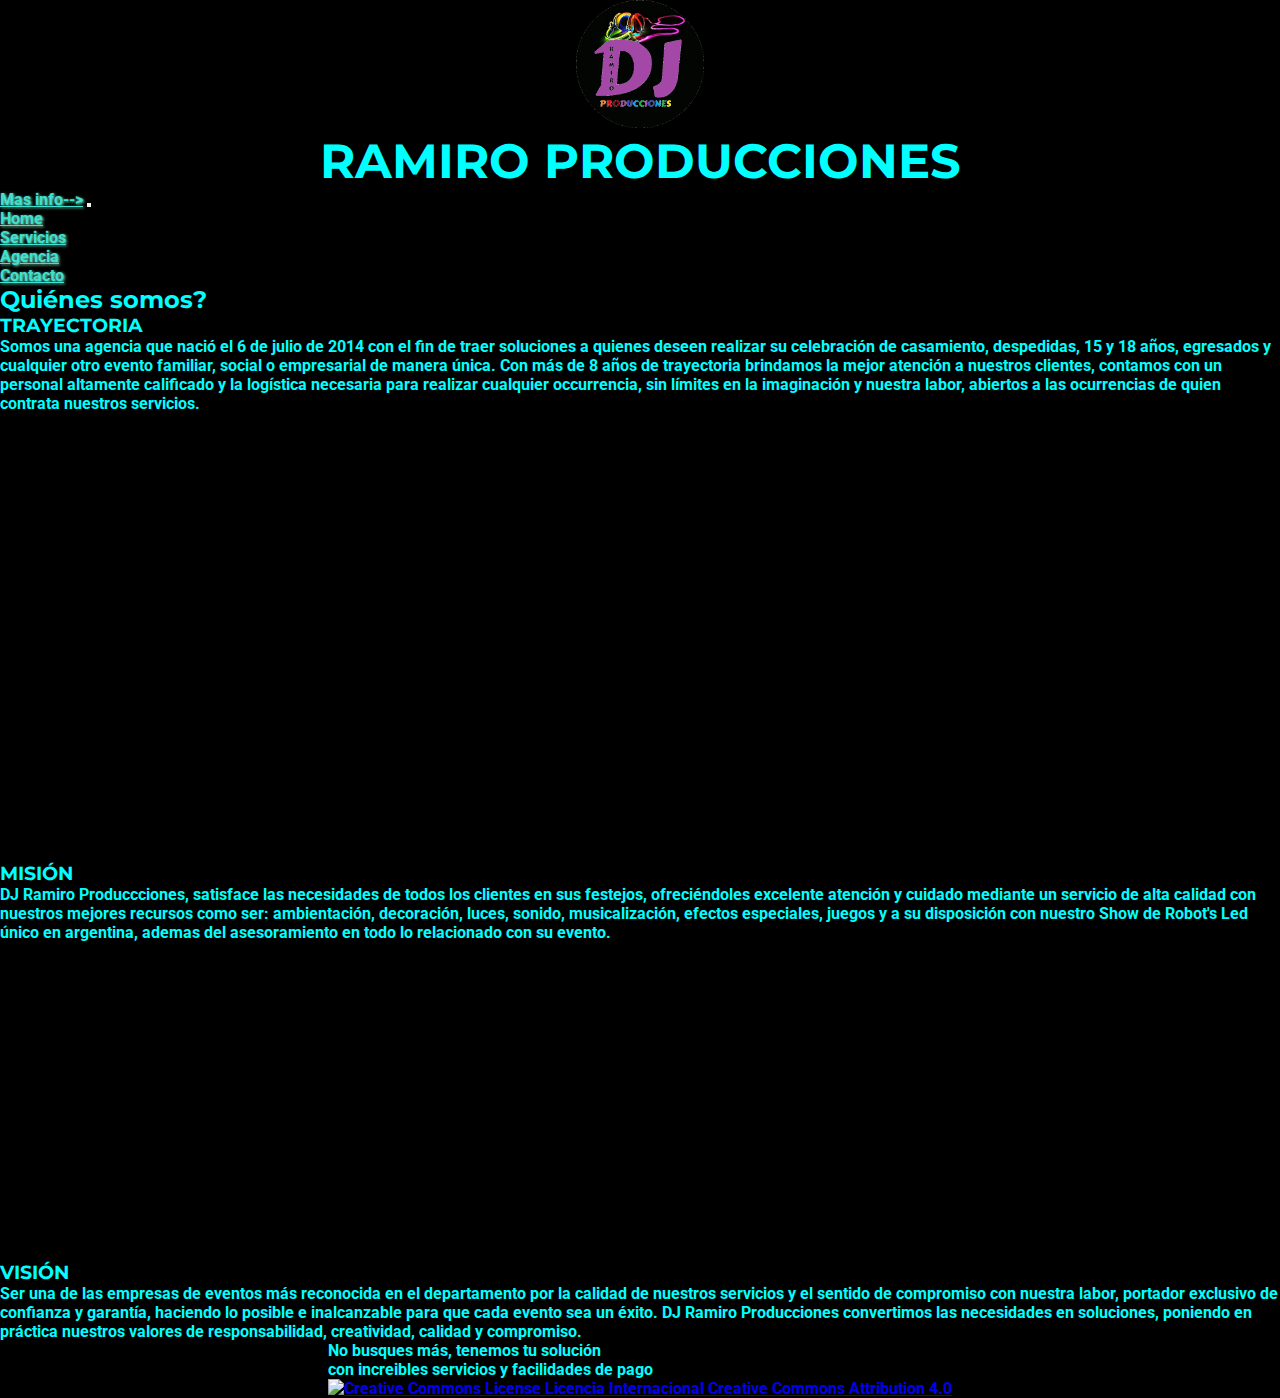
==== pages/agencia.html @ 86b8fcf9 "inicio bootstrap" ====
<!--declaracion documento tipo -->
<!DOCTYPE html>
<!--apertura html atributo de idioma y estilo de fuente-->
<html lang="es-ES">
<!--cabeza apertura-->

<head>
  <!--codificacion tipo-->
  <meta charset="UTF-8">
  <!--compatibilidad navegador-->
  <meta http-equiv="X-UA-Compatible" content="IE=edge">
  <!--compatibilidad tamaño diferentes dispositivos-->
  <meta name="viewport" content="width=device-width, initial-scale=1.0">
  <!--icono pestaña o cabecera del navegador-->
  <link rel="shortcut icon" href="../images/icono.png" type="image/x-icon">
  <!--titulo pestaña o cabecera navegador-->
  <title>Ramiro Producciones</title>
  <!--metadatos para buscadores web...-->
  <meta name="author" content="DMRS">
  <meta name="description" content="Servicios exclusivos para eventos sociales: fiestas, graduaciones y muchos más">
  <meta name="keywords"
    content="eventos sociales, cumpleaños, despedidas, egresados, fiestas, música, shows, iluminación, efectos especiales, juegos">
  <!--paquete iconos sitio fontawesome-->
  <link rel="stylesheet" href="https://cdnjs.cloudflare.com/ajax/libs/font-awesome/6.1.2/css/all.min.css"
    integrity="sha512-1sCRPdkRXhBV2PBLUdRb4tMg1w2YPf37qatUFeS7zlBy7jJI8Lf4VHwWfZZfpXtYSLy85pkm9GaYVYMfw5BC1A=="
    crossorigin="anonymous" referrerpolicy="no-referrer" />
  <!--link web bootstrap.min.css-->
  <link rel="stylesheet" href="https://cdn.jsdelivr.net/npm/bootstrap@4.6.2/dist/css/bootstrap.min.css"
    integrity="sha384-xOolHFLEh07PJGoPkLv1IbcEPTNtaed2xpHsD9ESMhqIYd0nLMwNLD69Npy4HI+N" crossorigin="anonymous">
  <!--link pagina bootstrap.min.css-->
  <!-- <link rel="stylesheet" href="../css/bootstrap.min.css"> -->
  <!--link pagina bootstrap-multiselect.min.css-->
  <!-- <link rel="stylesheet" href="../css/bootstrap-multiselect.min.css"> -->
  <!--link pagina estilos.css-->
  <link rel="stylesheet" type="text/css" href="../css/estilos.css" />
</head>
<!--cuerpo apetura-->

<body class="agencia row">
  <!--audio fondo pagina -->
  <!-- <audio autoplay loop>su navegador no soporta algunos formatos de audio -->
  <source src="../multimedias/electronica-corporativo_de_motivacion.ogg" type="audio/ogg">
  <!--formatos audio (.ogg, .wav, .mp3, etc.) soporte compatibilidad navegador-->
  </audio>
  <!--cabecera pagina-->
  <header class="header">
    <!--logo y titulo cabecera pagina-->
    <div class="encabezado container-fluid col-xs-12">
      <img src="../images/logo.gif" alt="logo dj ramiro producciones" class="logo">
      <h1 class="titulo">ramiro producciones</h1>
    </div>
    <!--navegacion barra-->
    <nav class="nav navbar navbar-expand-md navbar-dark">
      <a class="navbar-brand" href="./contacto.html">Mas info--></a>
      <button class="navbar-toggler" type="button" data-toggle="collapse" data-target="#navbarNav"
        aria-controls="navbarNav" aria-expanded="false" aria-label="Toggle navigation">
        <span class="navbar-toggler-icon"></span>
      </button>
      <div class="collapse navbar-collapse" id="navbarNav">
        <ul class="navbar-nav">
          <li class="nav-item">
            <a class="nav-link" href="../index.html">Home</a>
          </li>
          <li class="nav-item">
            <a class="nav-link" href="./servicios.html">Servicios</a>
          </li>
          <li class="nav-item">
            <a class="nav-link" href="./agencia.html">Agencia</a>
          </li>
          <li class="nav-item">
            <a class="nav-link" href="./contacto.html">Contacto</a>
          </li>
        </ul>
      </div>
    </nav>
    <!--contenido principal pagina-->
    <main class="main">
      <section class="asection">
        <h2>Quiénes somos?</h2>
        <article class="aarticle">
          <h3>TRAYECTORIA</h3>
          <p>Somos una agencia que nació el 6 de julio de 2014 con el fin de traer soluciones a quienes deseen realizar
            su
            celebración de casamiento, despedidas, 15 y 18 años, egresados y cualquier otro evento familiar, social o
            empresarial de manera única. Con más de 8 años de trayectoria brindamos la mejor atención a nuestros
            clientes,
            contamos con un personal altamente calificado y la logística necesaria para realizar cualquier occurrencia,
            sin límites en la imaginación y nuestra labor, abiertos a las ocurrencias de quien contrata nuestros
            servicios.</p>
        </article>
        <div class="agencia dvideo1">
          <iframe height="445" src="https://www.youtube.com/embed/mI4TB2rt99A" title="YouTube video player"
            frameborder="0"
            allow="accelerometer; autoplay; clipboard-write; encrypted-media; gyroscope; picture-in-picture"
            allowfullscreen></iframe>
        </div>
        <article class="aarticle">
          <h3>MISIÓN</h3>
          <p>DJ Ramiro Produccciones, satisface las necesidades de todos los clientes en sus festejos, ofreciéndoles
            excelente atención y cuidado mediante un servicio de alta calidad con nuestros mejores recursos como ser:
            ambientación, decoración, luces, sonido, musicalización, efectos especiales, juegos y a su disposición con
            nuestro Show de Robot's Led único en argentina, ademas del asesoramiento en todo lo relacionado con su
            evento.
          </p>
        </article>
        <div class="agencia dvideo2">
          <iframe height="315" src="https://www.youtube.com/embed/skl6Clik7QQ" title="YouTube video player"
            frameborder="0"
            allow="accelerometer; autoplay; clipboard-write; encrypted-media; gyroscope; picture-in-picture"
            allowfullscreen></iframe>
        </div>
        <article class="aarticle">
          <h3>VISIÓN</h3>
          <p>Ser una de las empresas de eventos más reconocida en el departamento por la calidad de nuestros servicios y
            el sentido de compromiso con nuestra labor, portador exclusivo de confianza y garantía, haciendo lo posible
            e
            inalcanzable para que cada evento sea un éxito. DJ Ramiro Producciones convertimos las necesidades en
            soluciones, poniendo en práctica nuestros valores de responsabilidad, creatividad, calidad y compromiso.</p>
        </article>
      </section>
    </main>
    <footer class="fagencia">
      <!--pie de pagina-->
      <p>
        No busques más, tenemos tu solución<br>con increibles servicios y facilidades de pago
      </p>
      <div class="redes">
        <a href="https://www.youtube.com/channel/UCy_nXlltVL_Nfp0CvFLyLNg
      " title="sitio youtube" target="_blank" rel="noopener noreferrer"><i class="fa-brands fa-youtube"></i></a>
        <a href="https://www.instagram.com/accounts/login/?next=/djramiroeventos/
      " title="sitio instagram" target="_blank" rel="noopener noreferrer"><i class="fa-brands fa-instagram"></i></a>
        <a href="https://www.facebook.com/ramiro.palacios.568847" title="sitio facebook" target="_blank"
          rel="noopener noreferrer"><i class="fa-brands fa-facebook"></i></a>
      </div>
      <a rel="license" href="http://creativecommons.org/licenses/by/4.0/">
        <img alt="Creative Commons License" style="border-width:0"
          src="https://i.creativecommons.org/l/by/4.0/88x31.png" /> Licencia Internacional Creative Commons Attribution
        4.0
      </a>
    </footer>
    <!--bibliotecas: popper.min, jquery.slim.min, bootstrap.min-->
    <script src="https://cdn.jsdelivr.net/npm/popper.js@1.16.1/dist/umd/popper.min.js"
      integrity="sha384-9/reFTGAW83EW2RDu2S0VKaIzap3H66lZH81PoYlFhbGU+6BZp6G7niu735Sk7lN"
      crossorigin="anonymous"></script>
    <script src="https://cdn.jsdelivr.net/npm/jquery@3.5.1/dist/jquery.slim.min.js"
      integrity="sha384-DfXdz2htPH0lsSSs5nCTpuj/zy4C+OGpamoFVy38MVBnE+IbbVYUew+OrCXaRkfj"
      crossorigin="anonymous"></script>
    <script src="https://cdn.jsdelivr.net/npm/bootstrap@4.6.2/dist/js/bootstrap.min.js"
      integrity="sha384-+sLIOodYLS7CIrQpBjl+C7nPvqq+FbNUBDunl/OZv93DB7Ln/533i8e/mZXLi/P+"
      crossorigin="anonymous"></script>
    <!--link pagina bootstrap.min.js-->
    <!-- <link rel="stylesheet" href="../js/bootstrap.min.js"> -->
    <!--link pagina bootstrap-multiselect.min.js-->
    <!-- <link rel="stylesheet" href="../js/bootstrap-multiselect.min.js"> -->
</body>

</html>
---- css/estilos.css ----
@import url('https://fonts.googleapis.com/css2?family=Montserrat:wght@100&family=Roboto:wght@100&display=swap');
/* font-family: 'Montserrat', sans-serif;
font-family: 'Roboto', sans-serif; */

* {
  margin: 0;
  padding: 0;
  box-sizing: border-box;
}

head {
  display: none;
}

.home,
.contacto,
.agencia,
.servicios {
  background-color: black;
  font-family: 'Roboto', Arial, Helvetica, sans-serif;
  font-weight: bold;
  color: aqua;
}

h1,
h2,
h3,
h4,
h5,
h6 {
  font-family: 'Montserrat', Verdana, Geneva, Tahoma, sans-serif;
}

.header {
  background: transparent;
  display: flex;
  justify-content: center;
  flex-direction: column;
  align-items: center;
  /* position: fixed;
  top: 0;
  left: 0; */
}

.encabezado {
  text-align: center;
}

.logo {
  width: 128px;
}

.logo:hover {
  transform: rotatey(360deg);
  transition: 1s;
}

.titulo {
  margin: 0;
  font-weight: bold;
  font-size: 48px;
  text-transform: uppercase;
}

.titulo:hover {
  transform: scale(1.05);
  color: aqua;
  text-shadow: 1.5px 1.5px 5px aquamarine;
  transition: 1s;
}

/*navegacion*/
.nav {
  width: 100vw;
}

.nav .navbar-brand,
.navbar-nav .nav-item .nav-link {
  text-align: center;
  color: turquoise;
  text-shadow: 1px 1px 3px aquamarine;
}

/*carusel*/
.slide img {
  width: 100vw;
  height: 75vh;
}

/*marquesina*/
marquee {
  font-family: 'Montserrat', Verdana, Geneva, Tahoma, sans-serif;
  font-size: 48px;
  font-weight: bold;

}

#marq1 {
  color: rgb(255, 69, 0);
  /* scrollamount: 50;  */
  /* scrolldelay: 100; */
}

#marq2 {
  color: rgb(255, 255, 0);
}

#marq3 {
  color: rgb(255, 0, 0);
}

.footer {
  background: transparent;
  /* background-image: linear-gradient(gold, orangered); */
  text-align: center;
}

.redes i {
  color: rgba(0, 255, 255, 0.9);
  letter-spacing: 20px;
  font-size: 40px;
  margin: 10px 0 10px;
  text-shadow: 1px 1px 5px black;
}

/* cambio scroll inicio */
/* ::-webkit-scrollbar-track {
  box-shadow: inset 0 0 6px rgba(0, , 0, 0, 0.3);
  border-radius: 15px;
  background-color: #000;
} */

::-webkit-scrollbar {
  width: 12px;
  background-color: #000;
}

::-webkit-scrollbar-thumb {
  border-radius: 7px;
  box-shadow: inset 0 0 3px rgba(0, 0, 0, 0.9);
  background-image: linear-gradient(#000, #777, #999, #777, #000);
}

/*contacto*/
.main .csection {
  text-align: center;
  color: turquoise;

}

.select:focus,
.option:focus,
.textarea:focus,
input[type="text"]:focus,
input[type="password"]:focus,
input[type="datetime"]:focus,
input[type="datetime-local"]:focus,
input[type="date"]:focus,
input[type="month"]:focus,
input[type="time"]:focus,
input[type="week"]:focus,
input[type="number"]:focus,
input[type="email"]:focus,
input[type="url"]:focus,
input[type="search"]:focus,
input[type="tel"]:focus,
input[type="color"]:focus,
input[type="file"]:focus,
.uneditable-input:focus {
  background: rgba(34, 34, 34, 0.5);
  border-color: rgb(34, 34, 34);
  box-shadow: 0 1px 1px rgba(0, 0, 0, 0.075) inset, 0 0 9px turquoise;
  color: turquoise;
  outline: 0 none;
}

.form {
  background-image: linear-gradient(#000, #222, #555, #222, #000);
  color: aqua;
  padding: 40px;
}

.legend {
  font-family: 'Montserrat', Verdana, Geneva, Tahoma, sans-serif;
  text-align: center;
  text-transform: uppercase;
  text-shadow: 1px 1px 5px black;
}

.fieldset input,
.textarea,
.select,
.checkbox {
  color: turquoise;
  background: rgba(34, 34, 34, 0.7);
  border-color: rgb(34, 34, 34);
  border-radius: 10px;
  box-shadow: 0 0 9px turquoise inset, 0 1px 1px rgba(0, 0, 0, 0.075);
  text-align: center;
}

.textarea {
  resize: none;
}

fieldset .buttom {
  background-color: rgb(17, 17, 17, 0.7);
  color: aqua;
  margin: 20px;
  padding: 10px;
}

.option {
  /* text-align: center; */
  background-color: rgb(17, 17, 17, 0.9);
  color: aqua;
}

/*agencia*/
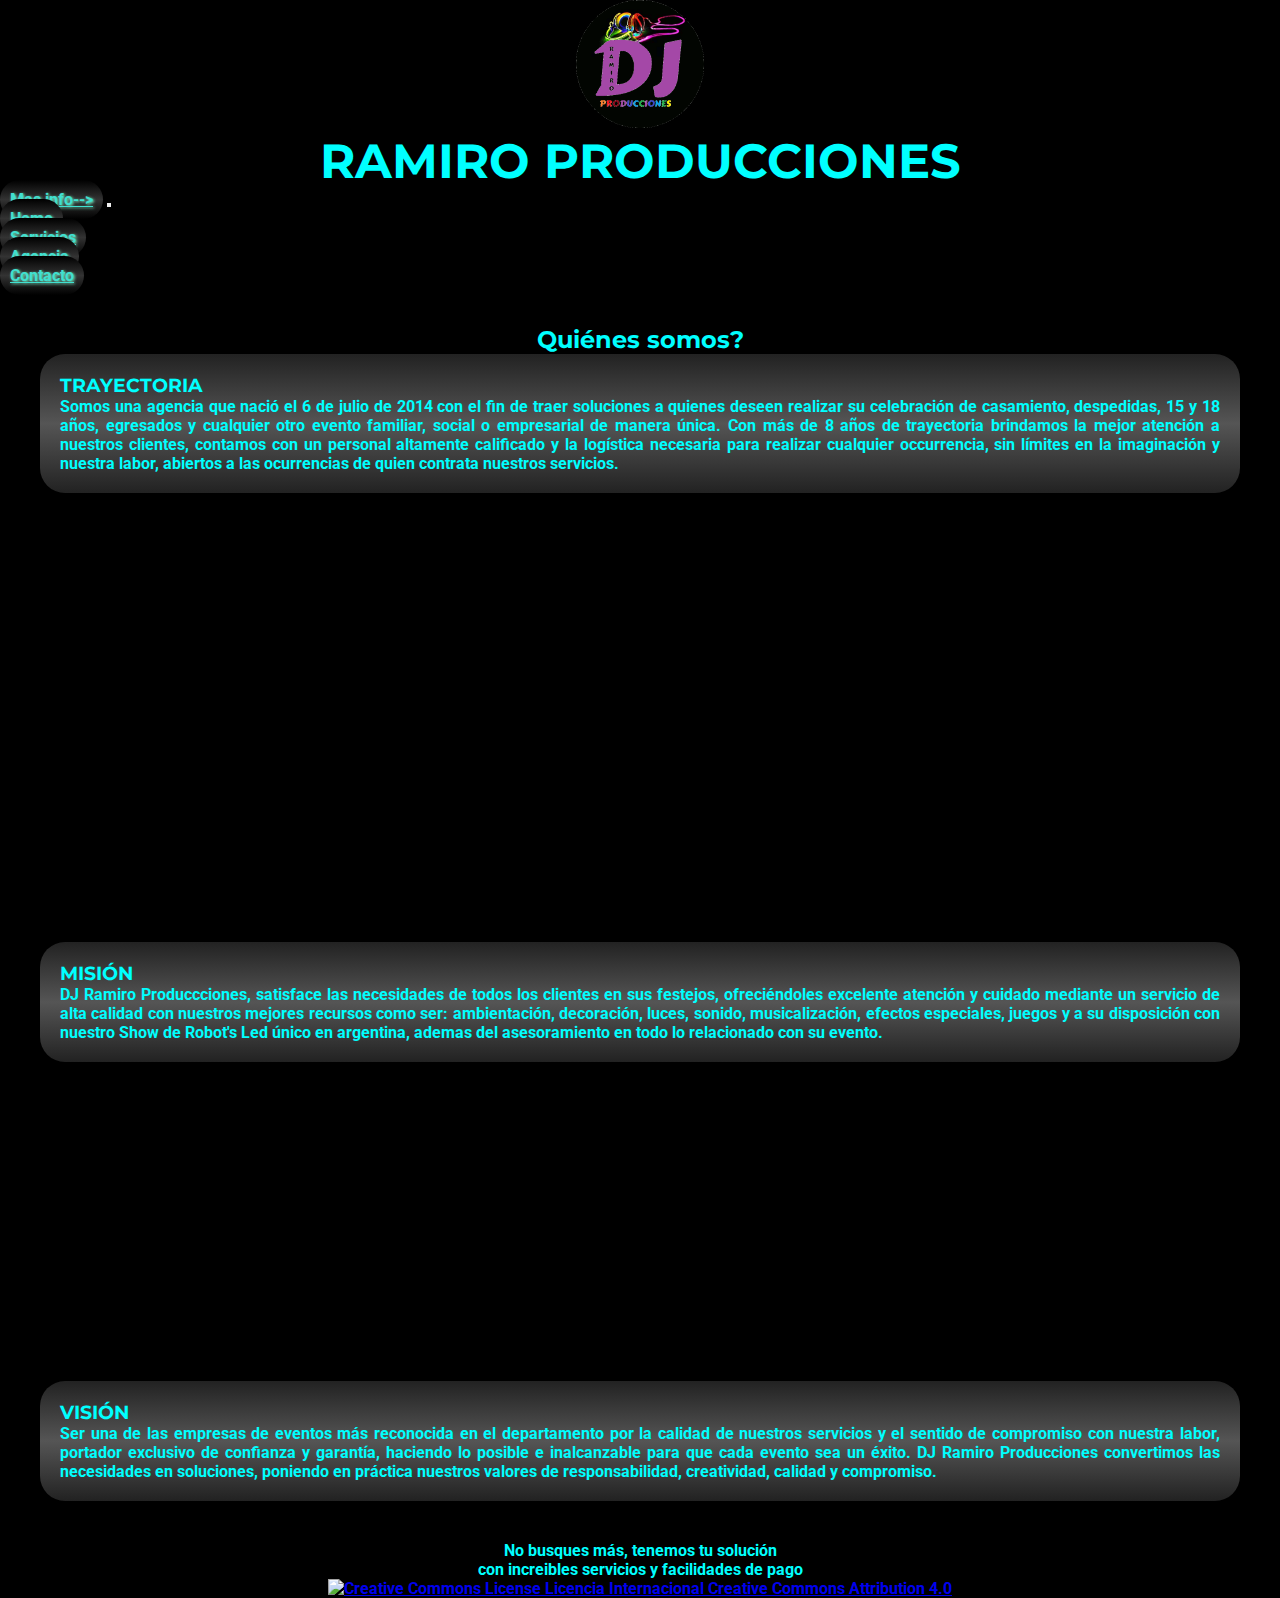
==== commit 93a92821: "tuneando bootstrap" ====
--- a/pages/agencia.html
+++ b/pages/agencia.html
@@ -12,7 +12,7 @@
   <!--compatibilidad tamaño diferentes dispositivos-->
   <meta name="viewport" content="width=device-width, initial-scale=1.0">
   <!--icono pestaña o cabecera del navegador-->
-  <link rel="shortcut icon" href="../images/icono.png" type="image/x-icon">
+  <link rel="shortcut icon" href="../images/icono(svg144x144).svg" type="image/x-icon">
   <!--titulo pestaña o cabecera navegador-->
   <title>Ramiro Producciones</title>
   <!--metadatos para buscadores web...-->
@@ -38,9 +38,9 @@
 
 <body class="agencia row">
   <!--audio fondo pagina -->
-  <!-- <audio autoplay loop>su navegador no soporta algunos formatos de audio -->
-  <source src="../multimedias/electronica-corporativo_de_motivacion.ogg" type="audio/ogg">
-  <!--formatos audio (.ogg, .wav, .mp3, etc.) soporte compatibilidad navegador-->
+  <audio autoplay loop>su navegador no soporta algunos formatos de audio
+    <source src="../multimedias/electronica-corporativo_de_motivacion.ogg" type="audio/ogg">
+    <!--formatos audio (.ogg, .wav, .mp3, etc.) soporte compatibilidad navegador-->
   </audio>
   <!--cabecera pagina-->
   <header class="header">
@@ -75,9 +75,9 @@
     </nav>
     <!--contenido principal pagina-->
     <main class="main">
-      <section class="asection">
+      <section class="asection container-fluid">
         <h2>Quiénes somos?</h2>
-        <article class="aarticle">
+        <article class="aarticle container-fluid">
           <h3>TRAYECTORIA</h3>
           <p>Somos una agencia que nació el 6 de julio de 2014 con el fin de traer soluciones a quienes deseen realizar
             su
@@ -94,7 +94,7 @@
             allow="accelerometer; autoplay; clipboard-write; encrypted-media; gyroscope; picture-in-picture"
             allowfullscreen></iframe>
         </div>
-        <article class="aarticle">
+        <article class="aarticle container-fluid">
           <h3>MISIÓN</h3>
           <p>DJ Ramiro Produccciones, satisface las necesidades de todos los clientes en sus festejos, ofreciéndoles
             excelente atención y cuidado mediante un servicio de alta calidad con nuestros mejores recursos como ser:
@@ -103,13 +103,13 @@
             evento.
           </p>
         </article>
-        <div class="agencia dvideo2">
+        <div class="dvideo2 container-fluid">
           <iframe height="315" src="https://www.youtube.com/embed/skl6Clik7QQ" title="YouTube video player"
             frameborder="0"
             allow="accelerometer; autoplay; clipboard-write; encrypted-media; gyroscope; picture-in-picture"
             allowfullscreen></iframe>
         </div>
-        <article class="aarticle">
+        <article class="aarticle container-fluid">
           <h3>VISIÓN</h3>
           <p>Ser una de las empresas de eventos más reconocida en el departamento por la calidad de nuestros servicios y
             el sentido de compromiso con nuestra labor, portador exclusivo de confianza y garantía, haciendo lo posible
@@ -119,7 +119,7 @@
         </article>
       </section>
     </main>
-    <footer class="fagencia">
+    <footer class="footer container-fluid">
       <!--pie de pagina-->
       <p>
         No busques más, tenemos tu solución<br>con increibles servicios y facilidades de pago
--- a/css/estilos.css
+++ b/css/estilos.css
@@ -79,6 +79,9 @@
   text-align: center;
   color: turquoise;
   text-shadow: 1px 1px 3px aquamarine;
+  background-image: linear-gradient(#000, #333, #000);
+  border-radius: 50px;
+  padding: 10px;
 }
 
 /*carusel*/
@@ -111,8 +114,8 @@
 
 .footer {
   background: transparent;
-  /* background-image: linear-gradient(gold, orangered); */
-  text-align: center;
+  text-align: center;
+  padding: 0;
 }
 
 .redes i {
@@ -145,7 +148,6 @@
 .main .csection {
   text-align: center;
   color: turquoise;
-
 }
 
 .select:focus,
@@ -216,4 +218,16 @@
   color: aqua;
 }
 
-/*agencia*/+/*agencia*/
+
+.asection {
+  padding: 40px;
+  text-align: center;
+}
+
+.aarticle {
+  background-image: linear-gradient(#222, #555, #222);
+  text-align: justify;
+  padding: 20px;
+  border-radius: 25px;
+}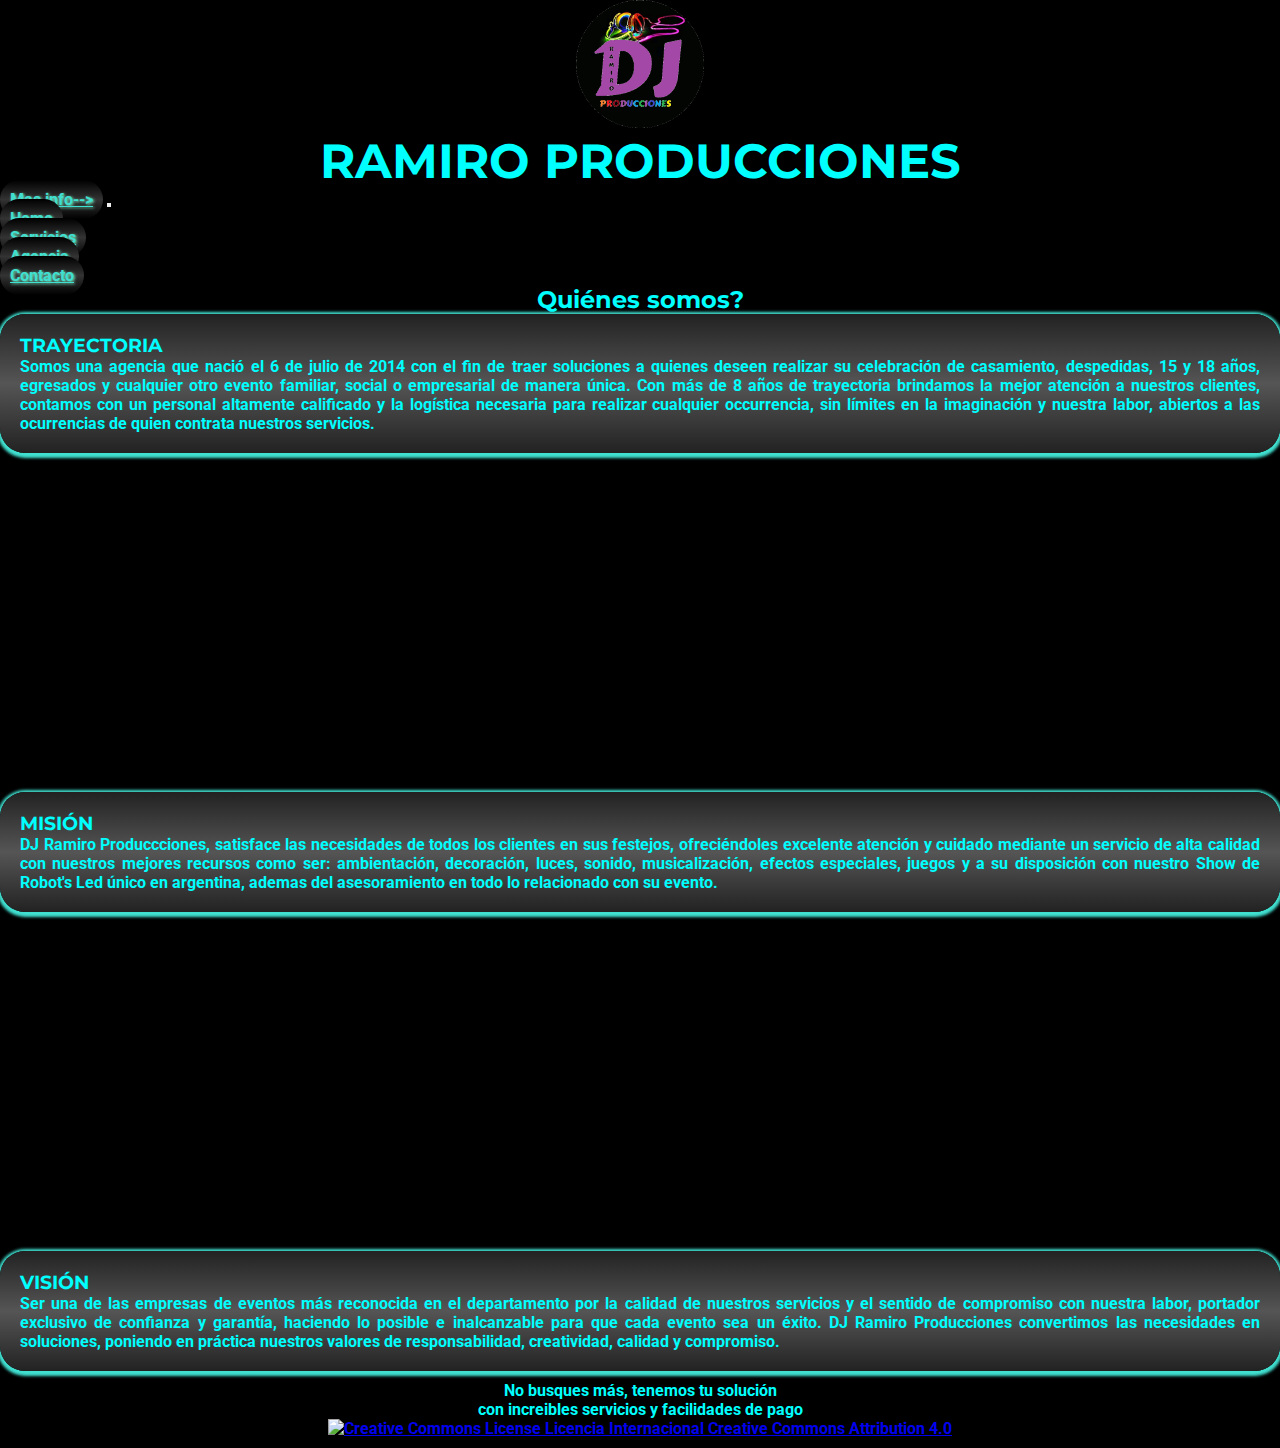
==== commit 43cb4c56: "acomodando bootstrap" ====
--- a/pages/agencia.html
+++ b/pages/agencia.html
@@ -77,24 +77,23 @@
     <main class="main">
       <section class="asection container-fluid">
         <h2>Quiénes somos?</h2>
-        <article class="aarticle container-fluid">
+        <article class="aarticle container">
           <h3>TRAYECTORIA</h3>
           <p>Somos una agencia que nació el 6 de julio de 2014 con el fin de traer soluciones a quienes deseen realizar
-            su
-            celebración de casamiento, despedidas, 15 y 18 años, egresados y cualquier otro evento familiar, social o
+            su celebración de casamiento, despedidas, 15 y 18 años, egresados y cualquier otro evento familiar, social o
             empresarial de manera única. Con más de 8 años de trayectoria brindamos la mejor atención a nuestros
-            clientes,
-            contamos con un personal altamente calificado y la logística necesaria para realizar cualquier occurrencia,
+            clientes, contamos con un personal altamente calificado y la logística necesaria para realizar cualquier
+            occurrencia,
             sin límites en la imaginación y nuestra labor, abiertos a las ocurrencias de quien contrata nuestros
             servicios.</p>
         </article>
-        <div class="agencia dvideo1">
-          <iframe height="445" src="https://www.youtube.com/embed/mI4TB2rt99A" title="YouTube video player"
+        <div class="video container">
+          <iframe width="560" height="315" src="https://www.youtube.com/embed/mI4TB2rt99A" title="YouTube video player"
             frameborder="0"
             allow="accelerometer; autoplay; clipboard-write; encrypted-media; gyroscope; picture-in-picture"
             allowfullscreen></iframe>
         </div>
-        <article class="aarticle container-fluid">
+        <article class="aarticle container">
           <h3>MISIÓN</h3>
           <p>DJ Ramiro Produccciones, satisface las necesidades de todos los clientes en sus festejos, ofreciéndoles
             excelente atención y cuidado mediante un servicio de alta calidad con nuestros mejores recursos como ser:
@@ -103,13 +102,13 @@
             evento.
           </p>
         </article>
-        <div class="dvideo2 container-fluid">
-          <iframe height="315" src="https://www.youtube.com/embed/skl6Clik7QQ" title="YouTube video player"
+        <div class="video container">
+          <iframe width="560" height="315" src="https://www.youtube.com/embed/skl6Clik7QQ" title="YouTube video player"
             frameborder="0"
             allow="accelerometer; autoplay; clipboard-write; encrypted-media; gyroscope; picture-in-picture"
             allowfullscreen></iframe>
         </div>
-        <article class="aarticle container-fluid">
+        <article class="aarticle container">
           <h3>VISIÓN</h3>
           <p>Ser una de las empresas de eventos más reconocida en el departamento por la calidad de nuestros servicios y
             el sentido de compromiso con nuestra labor, portador exclusivo de confianza y garantía, haciendo lo posible
--- a/css/estilos.css
+++ b/css/estilos.css
@@ -29,6 +29,7 @@
 h5,
 h6 {
   font-family: 'Montserrat', Verdana, Geneva, Tahoma, sans-serif;
+  font-weight: bold;
 }
 
 .header {
@@ -115,7 +116,7 @@
 .footer {
   background: transparent;
   text-align: center;
-  padding: 0;
+  padding: 10px;
 }
 
 .redes i {
@@ -220,14 +221,100 @@
 
 /*agencia*/
 
-.asection {
-  padding: 40px;
-  text-align: center;
-}
-
-.aarticle {
+.asection,
+.ssection {
+  text-align: center;
+}
+
+.aarticle,
+.sarticle {
   background-image: linear-gradient(#222, #555, #222);
   text-align: justify;
   padding: 20px;
   border-radius: 25px;
+  box-shadow: 0 1.5px 3px 3px turquoise;
+}
+
+.video {
+  padding: 10px;
+}
+
+/*servicios*/
+.galeria1,
+.galeria2 {
+  width: 100%;
+  height: auto;
+  background-color: #000;
+  padding: 20px;
+  display: grid;
+  grid-template-columns: 1fr 1fr 1fr;
+  grid-template-rows: repeat(2, 300px);
+  grid-gap: 20px;
+}
+
+.item {
+  border: 5px solid aquamarine;
+  width: 100%;
+  box-shadow: 3px 3px 5px aqua;
+  filter: sepia(100%);
+}
+
+.item:hover {
+  filter: none;
+  transform: scale(1.01);
+  transition: all 0.7s;
+}
+
+.galeria1 .item,
+.galeria2 .item {
+  background-size: cover;
+  background-position: center;
+}
+
+.galeria1 .item1 {
+  background-image: url(../images/07.jpeg);
+}
+
+.galeria1 .item2 {
+  background-image: url(../images/09.jpeg);
+}
+
+.galeria1 .item3 {
+  background-image: url(../images/estructura2.jpg);
+}
+
+.galeria1 .item4 {
+  background-image: url(../images/musica1.jpg);
+}
+
+.galeria1 .item5 {
+  background-image: url(../images/musica3.jpg);
+}
+
+.galeria1 .item6 {
+  background-image: url(../images/estructura.jpeg);
+}
+
+.galeria2 .item1 {
+  background-image: url(../images/fiestaled10.jpg);
+}
+
+.galeria2 .item2 {
+  background-image: url(../images/fiestaled2.jpg);
+}
+
+.galeria2 .item3 {
+  background-image: url(../images/fiestaled11.jpg);
+}
+
+.galeria2 .item4 {
+  background-image: url(../images/fiestaled3.jpg);
+}
+
+.galeria2 .item5 {
+  background-image: url(../images/fiestaled13.jpg);
+}
+
+.galeria2 .item6 {
+  background-image: url(../images/fiestaled14.jpg);
 }